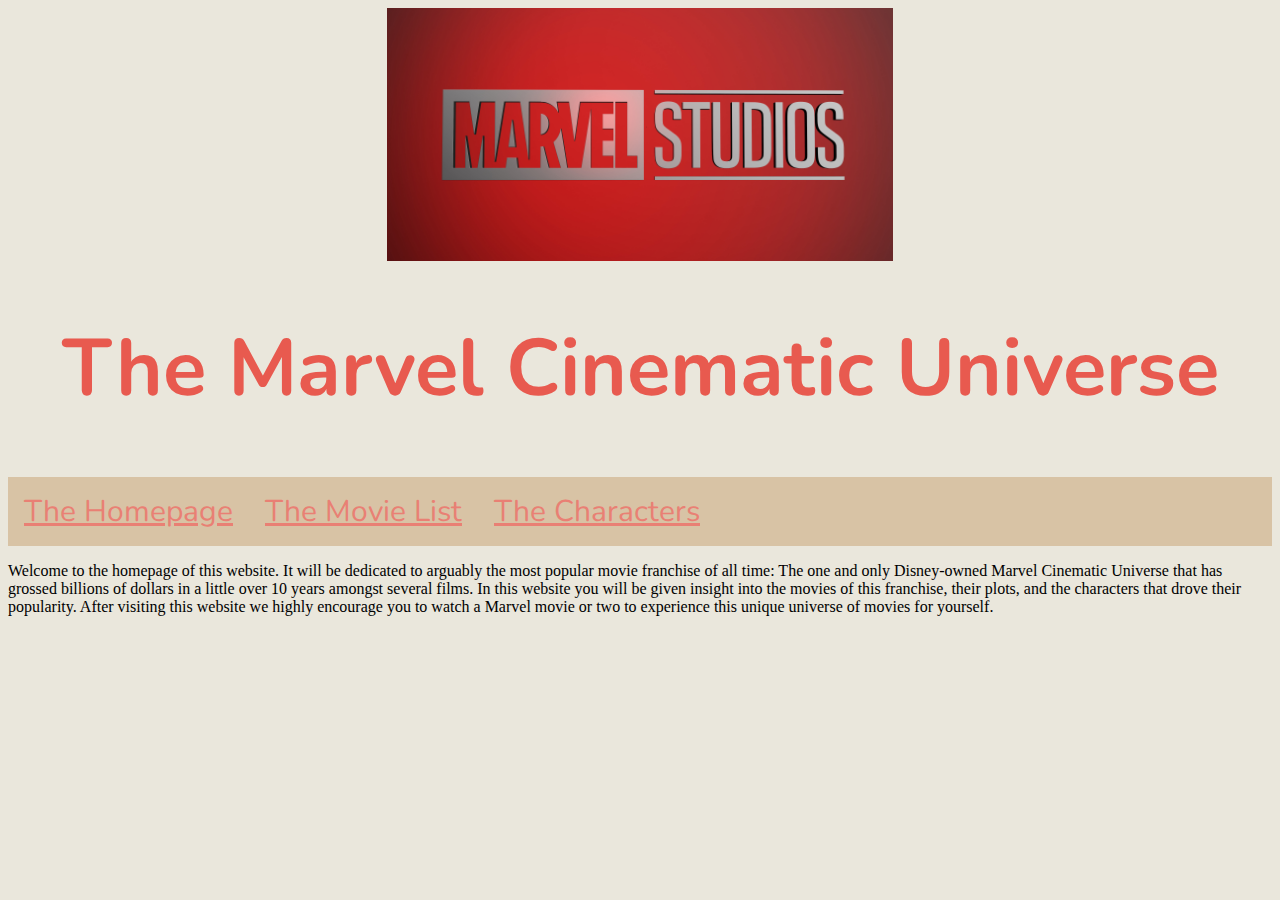
==== SampleWebsiteWithCSS/index.html @ fb231f50 "CSS added" ====
<!DOCTYPE html>
<html lang="en">
<head>
    <meta charset="UTF-8">
    <title>Hompeage</title>
    <link href="https://fonts.googleapis.com/css?family=Nunito&display=swap" rel="stylesheet">
    <link rel="stylesheet" href="stylesheet.css">
</head>
<body>
<img src="Images/marvel.jpg" alt="Marvel Studios Logo" width="1024" />
<h1>The Marvel Cinematic Universe</h1>

<ul>
<li><a href="index.html">The Homepage</a></li>
<li><a href="movies.html">The Movie List</a></li>
<li><a href="contacts.html">The Characters</a></li>
</ul>

    <p>Welcome to the homepage of this website.  It will be dedicated to arguably the most popular movie franchise of all time:
        The one and only Disney-owned Marvel Cinematic Universe that has grossed billions of dollars in a little over 10 years amongst
        several films.  In this website you will be given insight into the movies of this franchise, their plots, and the characters
        that drove their popularity.  After visiting this website we highly encourage you to watch a Marvel movie or two to experience
        this unique universe of movies for yourself.</p>
</body>
</html>
---- SampleWebsiteWithCSS/stylesheet.css ----
body{
    background-color: #eae7dc
}

h1{
    font-size: 80px;
    color: #e85a4f;
    text-align: center;
    font-family: 'Nunito', sans-serif;
}

img{
    display: block;
    margin-left: auto;
    margin-right: auto;
    width: 40%;
}

ul {
    list-style-type: none;
    margin: 0;
    padding: 0;
    overflow: auto;
    background-color: #d8c3a5;
}

li a {
    display: block;
    color: #e98074;
    text-align: center;
    padding: 14px 16px;
    float: left;
    font-size: 30px;
    font-family: 'Nunito', sans-serif;
}
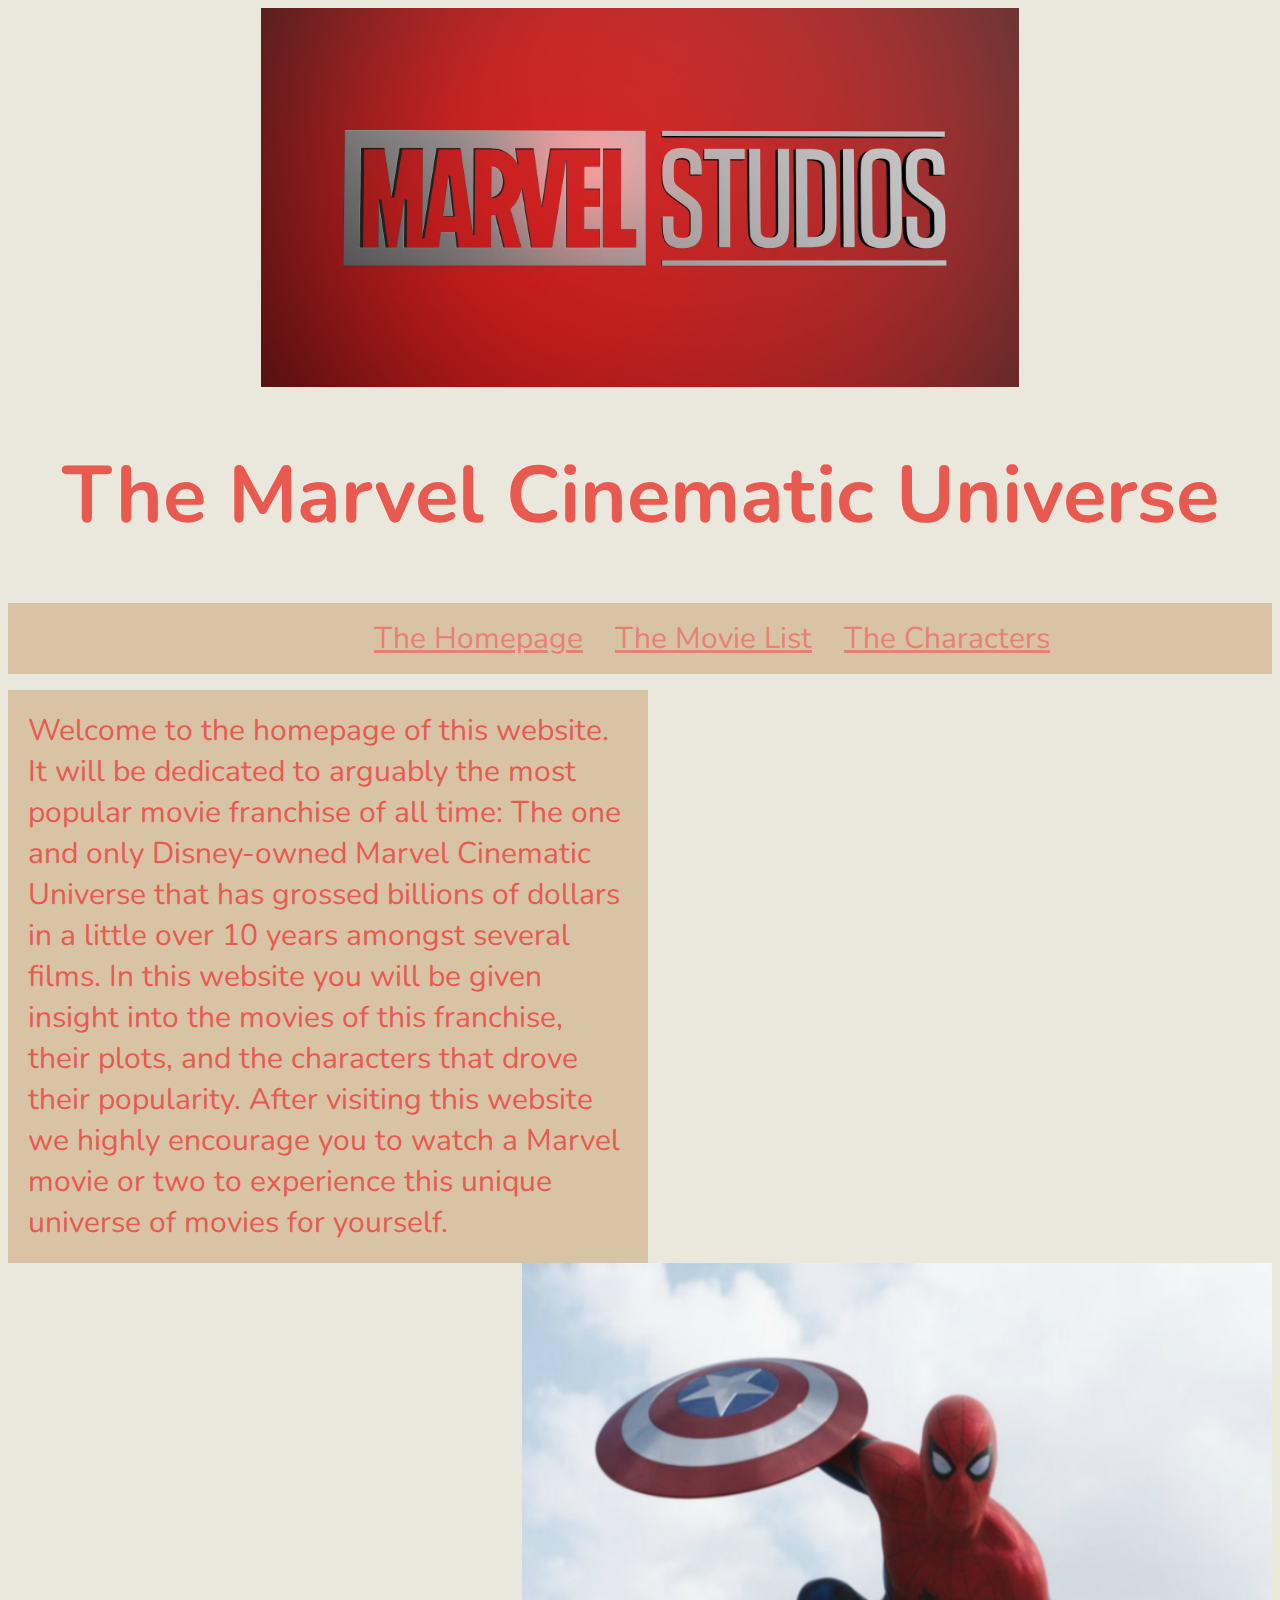
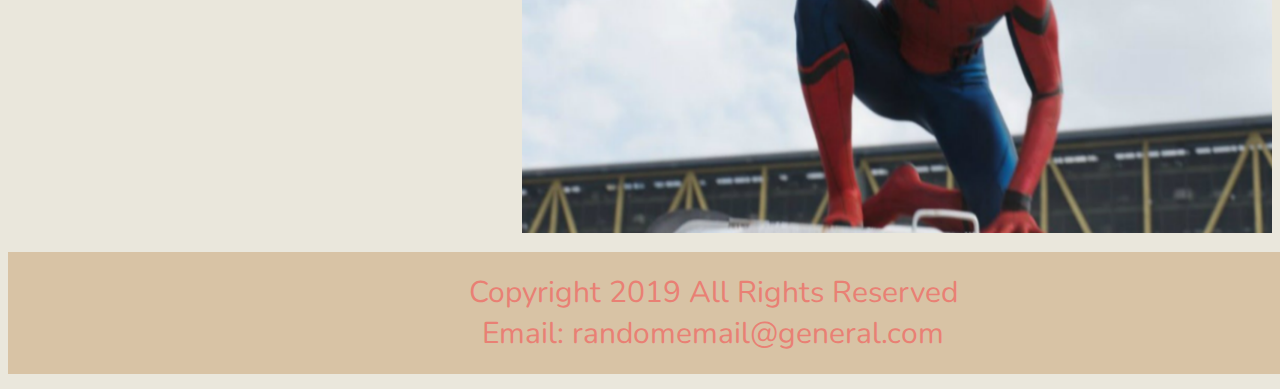
==== commit 3a59e939: "CSS added" ====
--- a/SampleWebsiteWithCSS/index.html
+++ b/SampleWebsiteWithCSS/index.html
@@ -7,19 +7,27 @@
     <link rel="stylesheet" href="stylesheet.css">
 </head>
 <body>
+<nav>
 <img src="Images/marvel.jpg" alt="Marvel Studios Logo" width="1024" />
 <h1>The Marvel Cinematic Universe</h1>
-
+</nav>
 <ul>
 <li><a href="index.html">The Homepage</a></li>
 <li><a href="movies.html">The Movie List</a></li>
 <li><a href="contacts.html">The Characters</a></li>
 </ul>
-
-    <p>Welcome to the homepage of this website.  It will be dedicated to arguably the most popular movie franchise of all time:
+<div class="p-div">
+Welcome to the homepage of this website.  It will be dedicated to arguably the most popular movie franchise of all time:
         The one and only Disney-owned Marvel Cinematic Universe that has grossed billions of dollars in a little over 10 years amongst
         several films.  In this website you will be given insight into the movies of this franchise, their plots, and the characters
         that drove their popularity.  After visiting this website we highly encourage you to watch a Marvel movie or two to experience
-        this unique universe of movies for yourself.</p>
+    this unique universe of movies for yourself. </div>
+<div class="image-div">
+    <img src="Images/spider.png" height="570" width="750"/></div>
+<footer>
+    Copyright 2019 All Rights Reserved <br>
+        Email: randomemail@general.com
+</footer>
+
 </body>
 </html>--- a/SampleWebsiteWithCSS/stylesheet.css
+++ b/SampleWebsiteWithCSS/stylesheet.css
@@ -9,28 +9,57 @@
     font-family: 'Nunito', sans-serif;
 }
 
-img{
+nav img{
     display: block;
     margin-left: auto;
     margin-right: auto;
-    width: 40%;
+    width: 60%;
 }
 
 ul {
     list-style-type: none;
-    margin: 0;
-    padding: 0;
     overflow: auto;
     background-color: #d8c3a5;
+    padding-left: 350px;
 }
 
 li a {
     display: block;
     color: #e98074;
+    float: left;
     text-align: center;
-    padding: 14px 16px;
-    float: left;
+    padding: 15px 16px;
     font-size: 30px;
     font-family: 'Nunito', sans-serif;
 }
 
+.p-div{
+    font-size: 30px;
+    font-family: 'Nunito', sans-serif;
+    float: left;
+    color: #e85a4f;
+    background-color: #d8c3a5;
+    width: 600px;
+    padding: 20px;
+}
+
+.image-div {
+    display: block;
+    float: right;
+    margin-left:15px;
+}
+
+footer {
+    display: block;
+    color: #e98074;
+    float: left;
+    text-align: center;
+    margin-top: 15px;
+    margin-bottom: 15px;
+    font-size: 30px;
+    font-family: 'Nunito', sans-serif;
+    background-color: #d8c3a5;
+    padding: 20px;
+    width: 1370px;
+}
+
